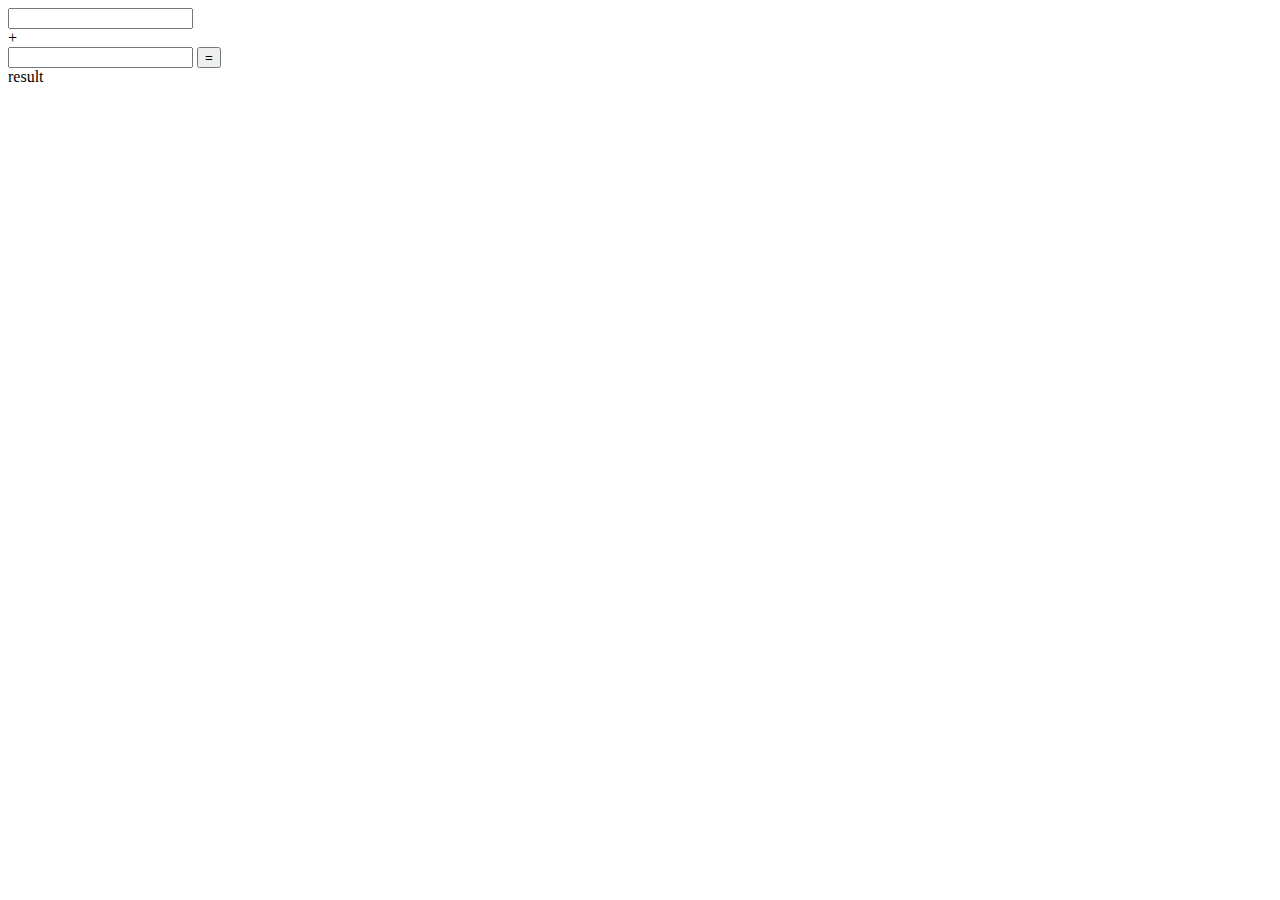
==== calculator.html @ b8894290 "simple calculator created" ====
<!DOCTYPE html>
<html>
    <head>
       <script src="calculator.js"></script>
    </head>
    <body>
      <input type="text" id="number1">
      <div>
               +
          
      </div>
      <input type="text" id="number2">
      <button onclick="calculate()">=</button>
      <div id="result">result</div>
    </body>
</html>
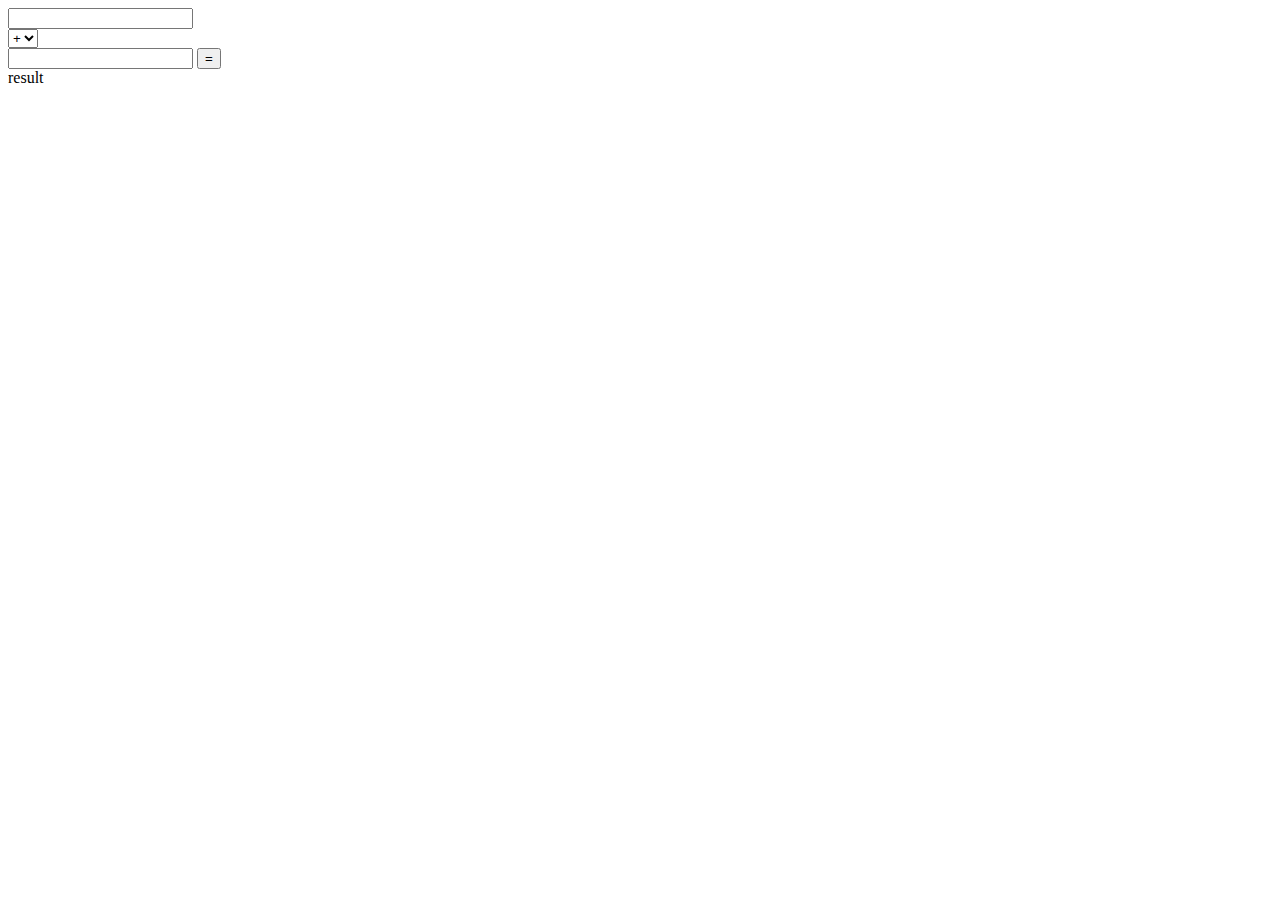
==== commit bab89d7b: "Calculation operator added" ====
--- a/calculator.html
+++ b/calculator.html
@@ -6,7 +6,13 @@
     <body>
       <input type="text" id="number1">
       <div>
-               +
+        <select id="operation">
+          <option value="+"> + </option>
+          <option value="-"> - </option>
+          <option value="/"> / </option>
+          <option value="x"> x </option>
+          <option value="?"> ? </option>
+        </select>
           
       </div>
       <input type="text" id="number2">
